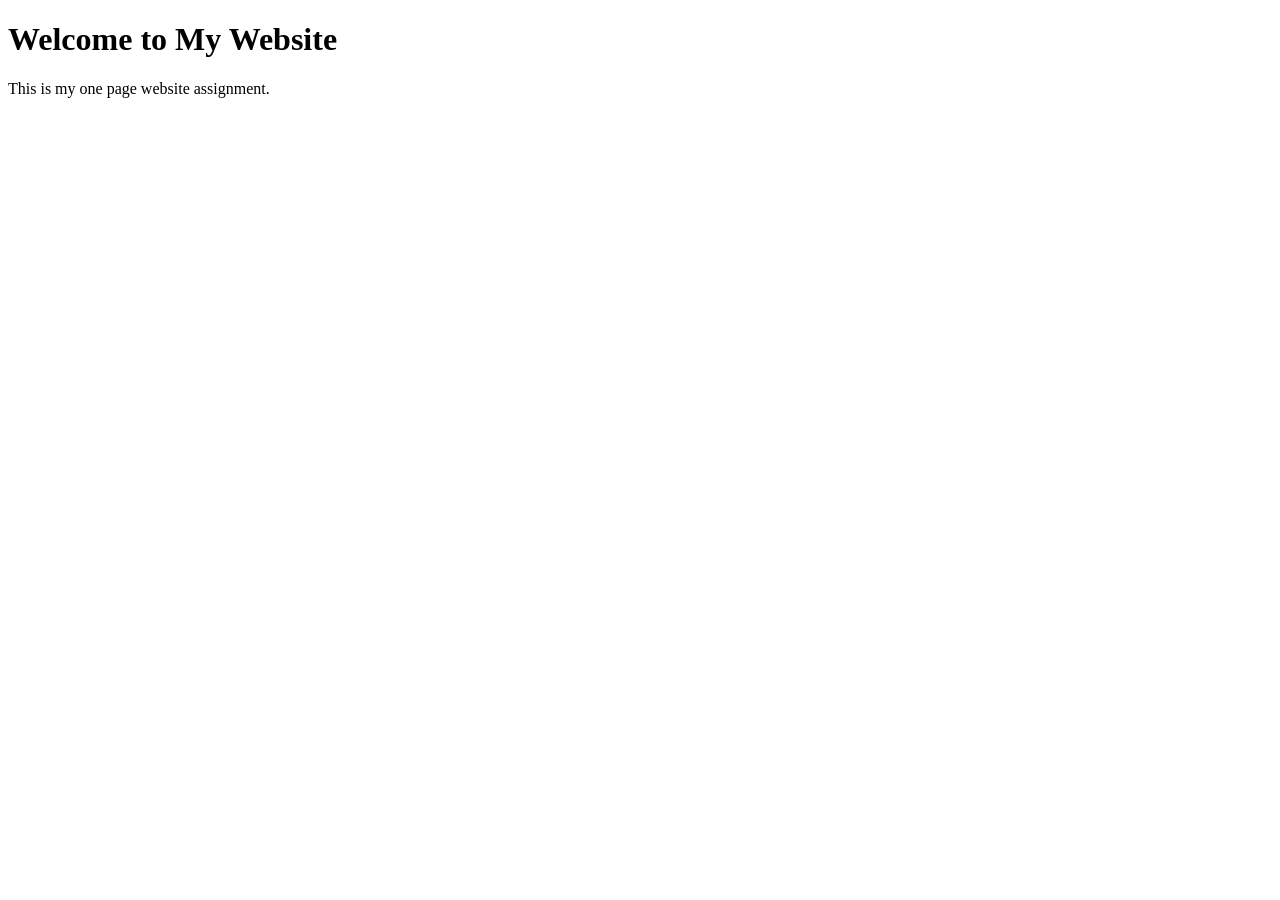
==== One-Page-Website/index.html @ 394d98af "Fixed index.html" ====
<!DOCTYPE html>
<html lang="en">
<head>
    <meta charset="UTF-8">
    <title>One Page Website</title>
</head>
<body>
    <h1>Welcome to My Website</h1>
    <p>This is my one page website assignment.</p>
</body>
</html>
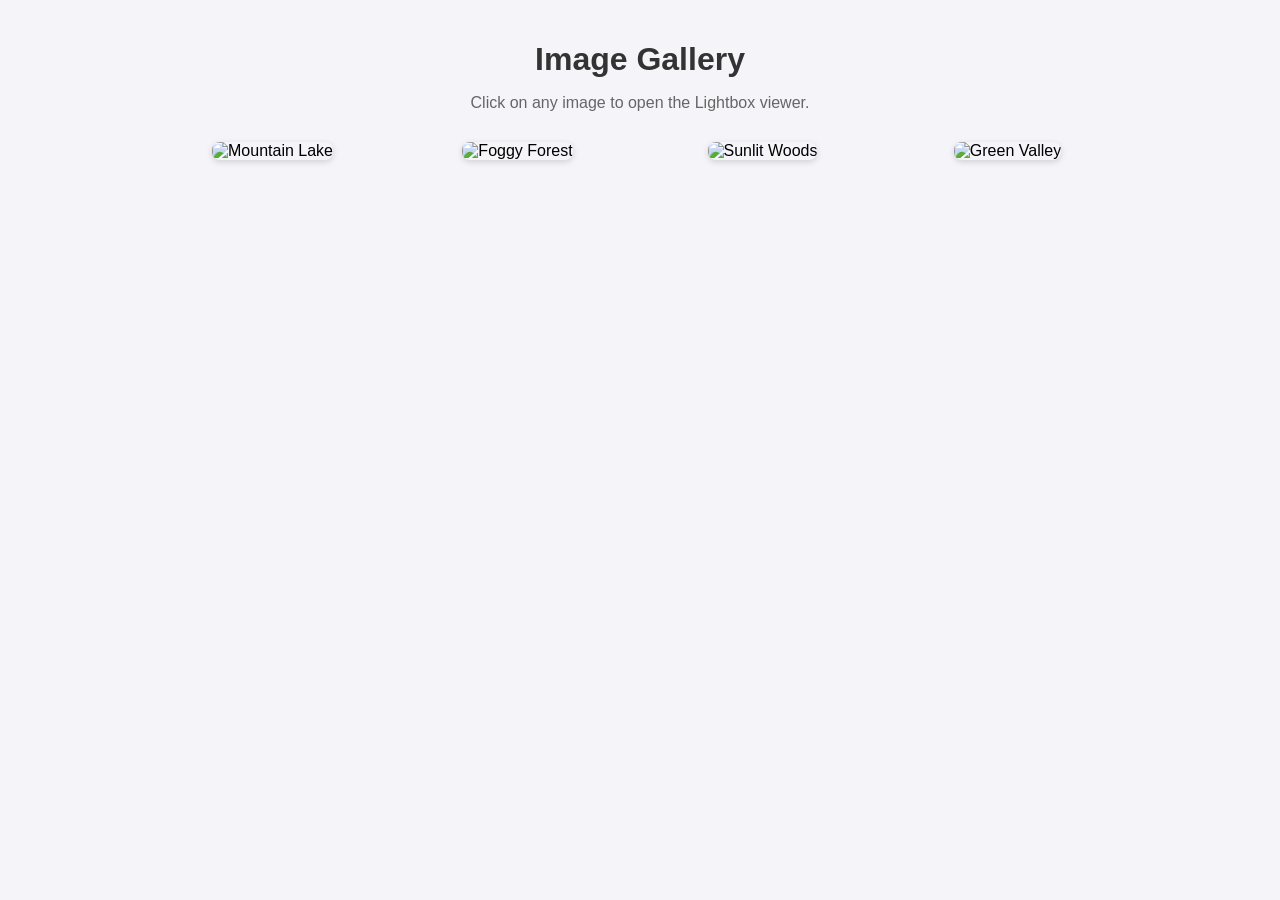
==== commit dd62d885: "Add JavaScript lightbox to One-Page-Website Add JavaScript lightbox to One-Page-Website" ====
--- a/One-Page-Website/index.html
+++ b/One-Page-Website/index.html
@@ -1,11 +1,181 @@
 <!DOCTYPE html>
 <html lang="en">
 <head>
-    <meta charset="UTF-8">
-    <title>One Page Website</title>
+  <meta charset="UTF-8">
+  <meta name="viewport" content="width=device-width, initial-scale=1.0">
+  <title>One Page Website - Lightbox Gallery</title>
+  <style>
+    * {
+      box-sizing: border-box;
+    }
+    body {
+      font-family: Arial, sans-serif;
+      margin: 0;
+      padding: 20px;
+      background-color: #f4f4f9;
+      text-align: center;
+    }
+    h1 {
+      margin-bottom: 8px;
+      color: #333;
+    }
+    p {
+      color: #666;
+      margin-bottom: 30px;
+    }
+    .row {
+      display: flex;
+      justify-content: center;
+      gap: 15px;
+      flex-wrap: wrap;
+      max-width: 1000px;
+      margin: 0 auto;
+    }
+    .column {
+      flex: 1 1 200px;
+      max-width: 230px;
+    }
+    .hover-shadow {
+      transition: 0.3s;
+      border-radius: 8px;
+      cursor: pointer;
+      width: 100%;
+      height: 160px;
+      object-fit: cover;
+      box-shadow: 0 2px 6px rgba(0,0,0,0.15);
+    }
+    .hover-shadow:hover {
+      box-shadow: 0 6px 16px rgba(0, 0, 0, 0.3);
+      transform: translateY(-3px);
+    }
+    .modal {
+      display: none;
+      position: fixed;
+      z-index: 999;
+      padding-top: 60px;
+      left: 0;
+      top: 0;
+      width: 100%;
+      height: 100%;
+      overflow: auto;
+      background-color: rgba(0, 0, 0, 0.9);
+    }
+    .modal-content {
+      position: relative;
+      margin: auto;
+      padding: 0;
+      width: 90%;
+      max-width: 800px;
+    }
+    .mySlides {
+      display: none;
+    }
+    .mySlides img {
+      width: 100%;
+      max-height: 70vh;
+      object-fit: contain;
+      border-radius: 6px;
+    }
+    .close {
+      color: #fff;
+      position: absolute;
+      top: 15px;
+      right: 35px;
+      font-size: 40px;
+      font-weight: bold;
+      cursor: pointer;
+    }
+    .close:hover {
+      color: #bbb;
+    }
+    .prev, .next {
+      cursor: pointer;
+      position: absolute;
+      top: 50%;
+      transform: translateY(-50%);
+      width: auto;
+      padding: 16px;
+      color: white;
+      font-weight: bold;
+      font-size: 24px;
+      transition: 0.3s;
+      border-radius: 4px;
+      user-select: none;
+      text-decoration: none;
+      background-color: rgba(0, 0, 0, 0.4);
+    }
+    .prev {
+      left: 10px;
+    }
+    .next {
+      right: 10px;
+    }
+    .prev:hover, .next:hover {
+      background-color: rgba(0, 0, 0, 0.8);
+    }
+    .caption-container {
+      text-align: center;
+      background-color: #111;
+      padding: 12px 16px;
+      color: white;
+      border-radius: 0 0 6px 6px;
+      margin-top: 5px;
+    }
+  </style>
 </head>
 <body>
-    <h1>Welcome to My Website</h1>
-    <p>This is my one page website assignment.</p>
+
+  <h1>Image Gallery</h1>
+  <p>Click on any image to open the Lightbox viewer.</p>
+
+  <!-- Thumbnail Images -->
+  <div class="row">
+    <div class="column">
+      <img src="https://images.unsplash.com/photo-1506744038136-46273834b3fb?w=500&auto=format&fit=crop" onclick="openModal();currentSlide(1)" class="hover-shadow" alt="Mountain Lake">
+    </div>
+    <div class="column">
+      <img src="https://images.unsplash.com/photo-1470071459604-3b5ec3a7fe05?w=500&auto=format&fit=crop" onclick="openModal();currentSlide(2)" class="hover-shadow" alt="Foggy Forest">
+    </div>
+    <div class="column">
+      <img src="https://images.unsplash.com/photo-1441974231531-c6227db76b6e?w=500&auto=format&fit=crop" onclick="openModal();currentSlide(3)" class="hover-shadow" alt="Sunlit Woods">
+    </div>
+    <div class="column">
+      <img src="https://images.unsplash.com/photo-1472214103451-9374bd1c798e?w=500&auto=format&fit=crop" onclick="openModal();currentSlide(4)" class="hover-shadow" alt="Green Valley">
+    </div>
+  </div>
+
+  <!-- The Modal/Lightbox -->
+  <div id="myModal" class="modal">
+    <span class="close cursor" onclick="closeModal()">&times;</span>
+    <div class="modal-content">
+
+      <div class="mySlides">
+        <img src="https://images.unsplash.com/photo-1506744038136-46273834b3fb?w=1200&auto=format&fit=crop" alt="Mountain Lake">
+      </div>
+
+      <div class="mySlides">
+        <img src="https://images.unsplash.com/photo-1470071459604-3b5ec3a7fe05?w=1200&auto=format&fit=crop" alt="Foggy Forest">
+      </div>
+
+      <div class="mySlides">
+        <img src="https://images.unsplash.com/photo-1441974231531-c6227db76b6e?w=1200&auto=format&fit=crop" alt="Sunlit Woods">
+      </div>
+
+      <div class="mySlides">
+        <img src="https://images.unsplash.com/photo-1472214103451-9374bd1c798e?w=1200&auto=format&fit=crop" alt="Green Valley">
+      </div>
+
+      <!-- Controls -->
+      <a class="prev" onclick="plusSlides(-1)">&#10094;</a>
+      <a class="next" onclick="plusSlides(1)">&#10095;</a>
+
+      <!-- Caption -->
+      <div class="caption-container">
+        <p id="caption"></p>
+      </div>
+    </div>
+  </div>
+
+  <script src="JS/one_page_website.js"></script>
 </body>
 </html>
